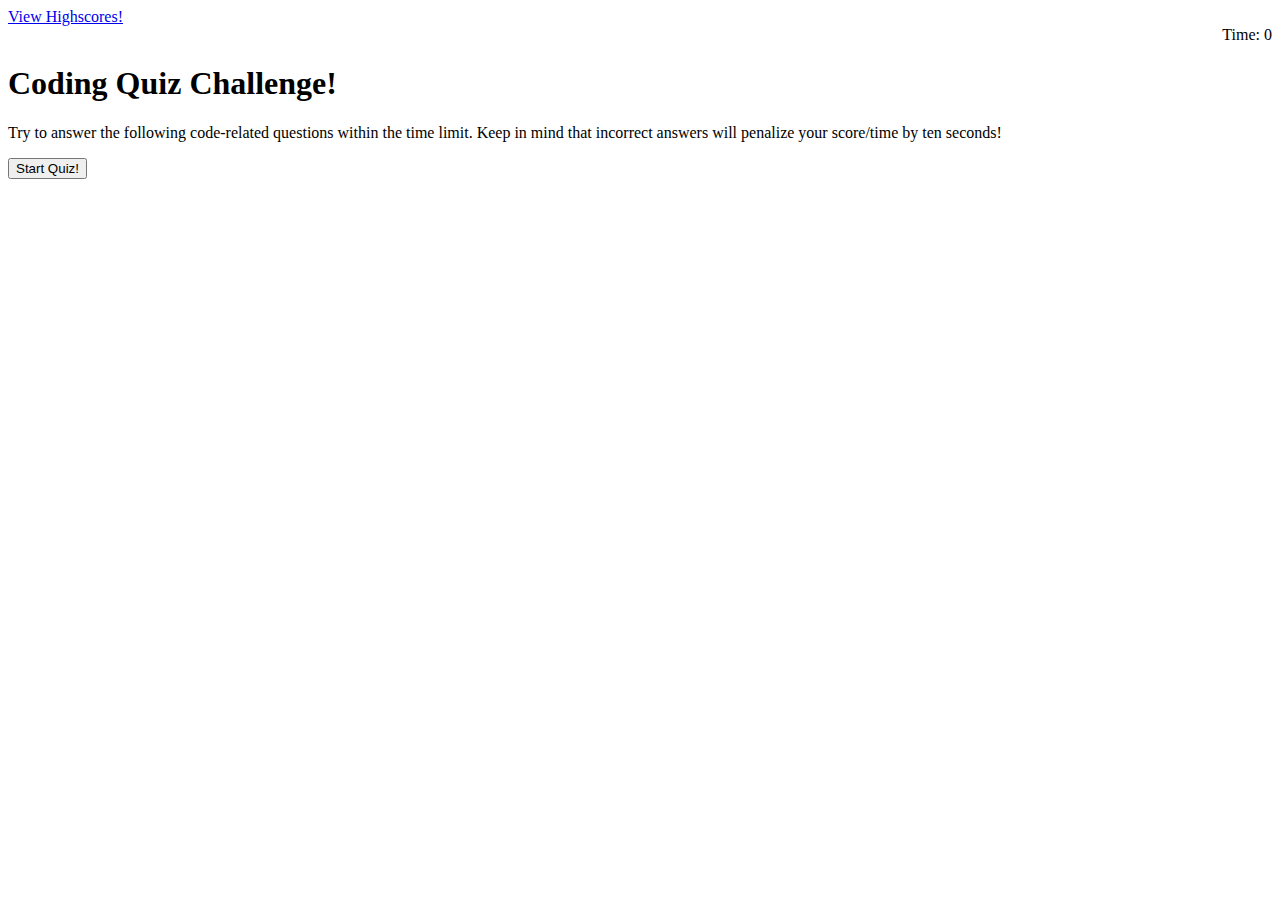
==== index.html @ e0701fb4 "updataed HTML and added CSS" ====
<!DOCTYPE html>
<html lang="en">
<head>
    <meta charset="UTF-8">
    <meta name="viewport" content="width=device-width, initial-scale=1.0">
    <title>WEB-API-CODE-QUIZ</title>
</head>
<body>
    <div class="scores"><a href=scores.html>View Highscores!</a></div>
    <link rel="stylesheet" href="./style.css">
    <div class="timer">Time: <span id="time">0</span></div>

    <div class="wrapper">
       <div class="start" id="start-screen">
           <h1>Coding Quiz Challenge!</h1>
           <p>
            Try to answer the following code-related questions within the time limit.
            Keep in mind that incorrect answers will penalize your score/time by ten seconds!
            </p>
            <button id="start-quiz">Start Quiz!</button>
        </div>
</body>
</html>
---- style.css ----
.timer {
    text-align: right;
}
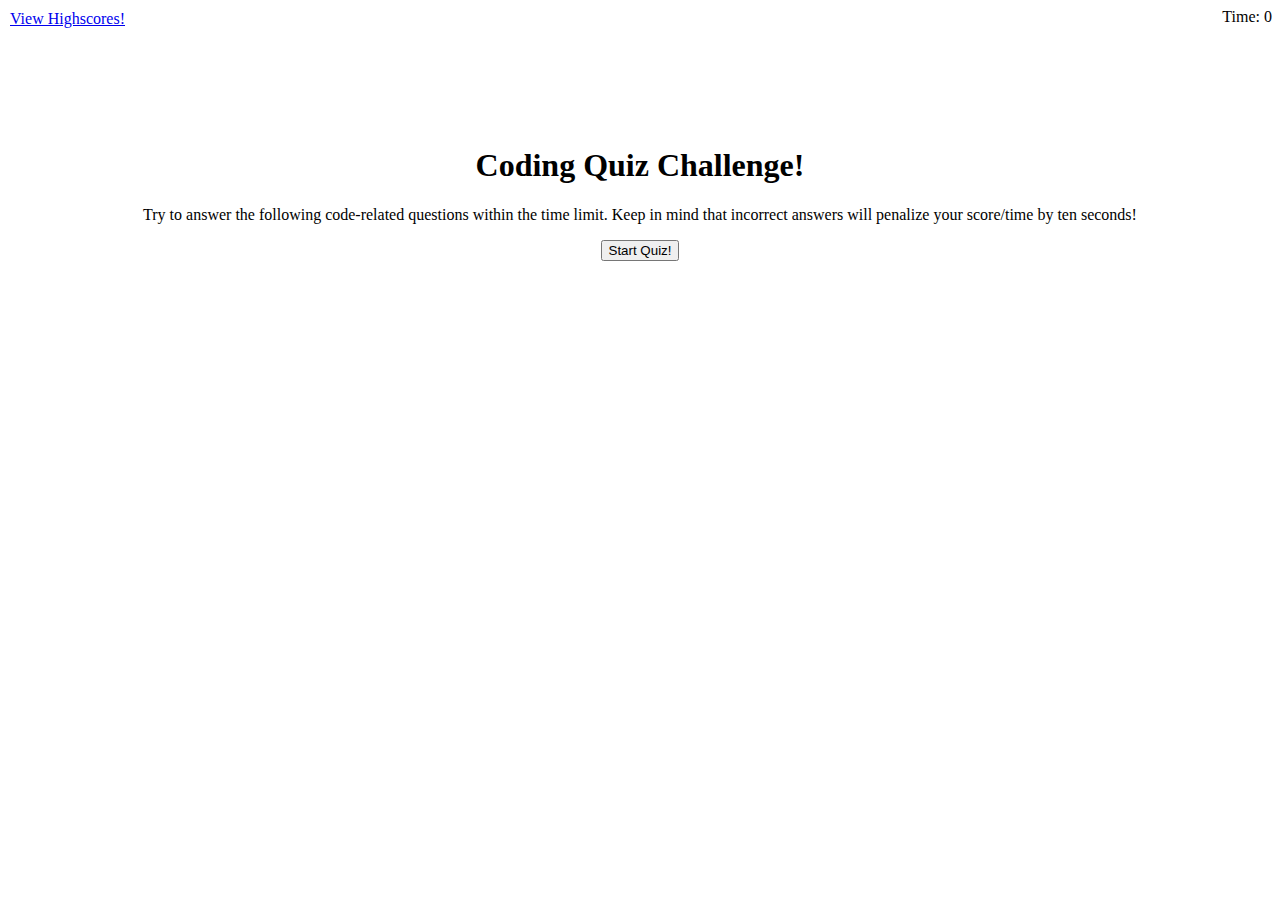
==== commit 0382e7d7: "Added script tag to HTML file." ====
--- a/index.html
+++ b/index.html
@@ -19,5 +19,7 @@
             </p>
             <button id="start-quiz">Start Quiz!</button>
         </div>
+
+        <script src="./script.js"></script>
 </body>
 </html>--- a/style.css
+++ b/style.css
@@ -2,3 +2,13 @@
     text-align: right;
 }
 
+.scores {
+    position: absolute;
+    top: 10px;
+    left: 10px;
+}
+
+.start {
+    text-align: center;
+    padding-top: 100px;
+}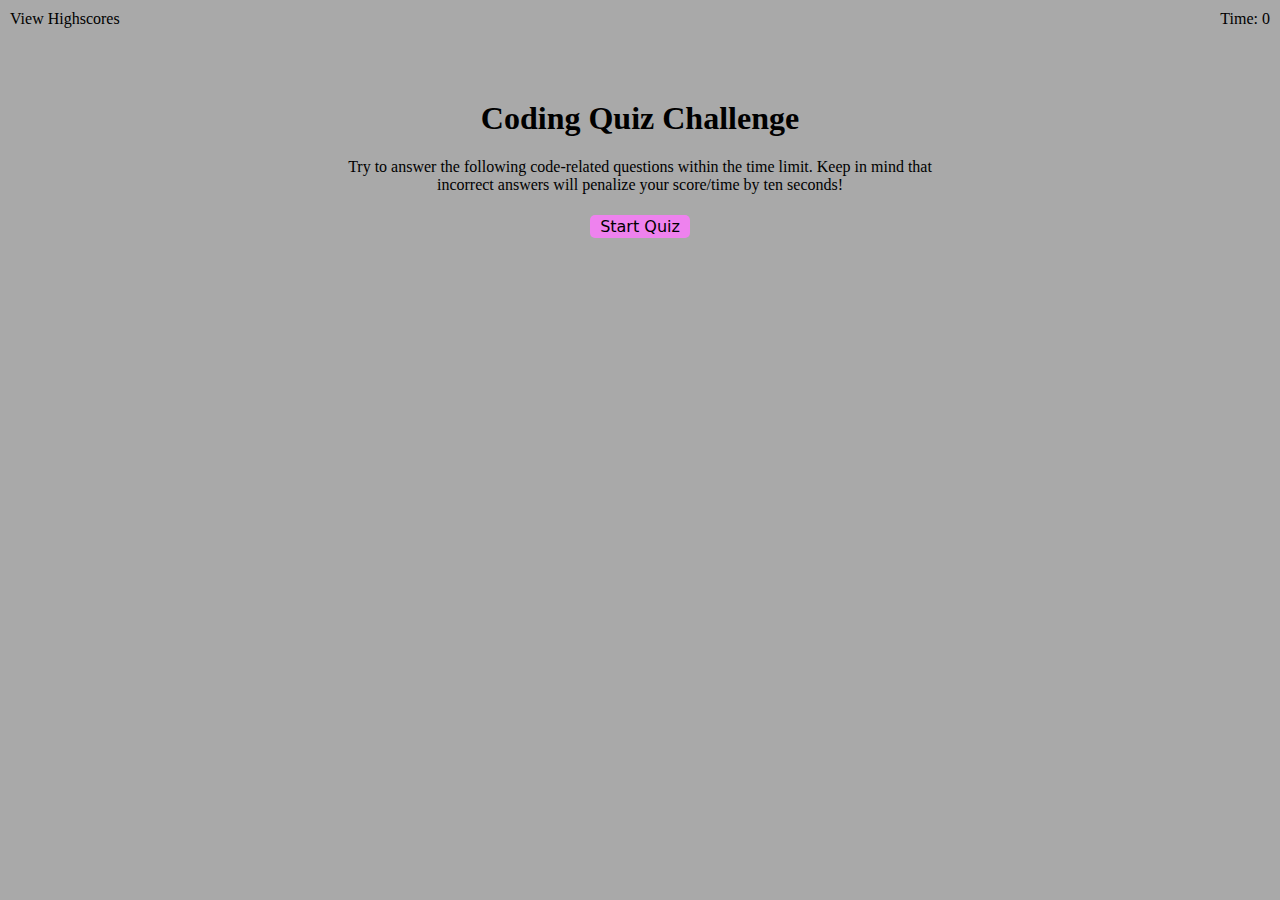
==== commit 945a9d3f: "Modified both HTML files, updated the CSS along with the script.js file" ====
--- a/index.html
+++ b/index.html
@@ -1,25 +1,46 @@
 <!DOCTYPE html>
 <html lang="en">
-<head>
-    <meta charset="UTF-8">
-    <meta name="viewport" content="width=device-width, initial-scale=1.0">
-    <title>WEB-API-CODE-QUIZ</title>
-</head>
-<body>
-    <div class="scores"><a href=scores.html>View Highscores!</a></div>
-    <link rel="stylesheet" href="./style.css">
+  <head>
+    <meta charset="UTF-8" />
+    <meta name="viewport" content="width=device-width, initial-scale=1.0" />
+    <title>Coding Quiz</title>
+
+    <link rel="stylesheet" href="./style.css" />
+  </head>
+
+  <body>
+    <div class="scores"><a href="score.html">View Highscores</a></div>
+
     <div class="timer">Time: <span id="time">0</span></div>
 
     <div class="wrapper">
-       <div class="start" id="start-screen">
-           <h1>Coding Quiz Challenge!</h1>
-           <p>
+      <div id="start-screen" class="start">
+        <h1>Coding Quiz Challenge</h1>
+        <p>
             Try to answer the following code-related questions within the time limit.
             Keep in mind that incorrect answers will penalize your score/time by ten seconds!
-            </p>
-            <button id="start-quiz">Start Quiz!</button>
-        </div>
+        </p>
+        <button id="start">Start Quiz</button>
+      </div>
 
-        <script src="./script.js"></script>
-</body>
+      <div id="questions" class="hide">
+        <h2 id="question-title"></h2>
+        <div id="choices" class="choices"></div>
+      </div>
+
+      <div id="end-screen" class="hide">
+        <h2>All done!</h2>
+        <p>Your final score is <span id="final-score"></span>.</p>
+        <p>
+          Enter initials: <input type="text" id="initials" max="3" />
+          <button id="submit">Submit</button>
+        </p>
+      </div>
+
+      <div id="feedback" class="feedback hide"></div>
+    </div>
+
+    <script src="./Q&A.js"></script>
+    <script src="./script.js"></script>
+  </body>
 </html>--- a/style.css
+++ b/style.css
@@ -1,14 +1,88 @@
-.timer {
-    text-align: right;
-}
-
-.scores {
+body {
+    font-family: 'Times New Roman', Times, serif;
+    background-color: darkgray;
+  }
+  .wrapper {
+    margin: 100px auto 0 auto;
+    max-width: 600px;
+  }
+  
+  .hide {
+    display: none;
+  }
+  
+  .start {
+    text-align: center;
+  }
+  
+  .scores {
     position: absolute;
     top: 10px;
     left: 10px;
-}
-
-.start {
-    text-align: center;
-    padding-top: 100px;
-}+  }
+  
+  .feedback {
+    font-style: sans-serif;
+    font-size: 120%;
+    margin-top: 20px;
+    padding-top: 10px;
+    color: gray;
+    border-top: 2px solid rgb(201, 193, 193);
+  }
+  
+  .timer {
+    position: absolute;
+    top: 10px;
+    right: 10px;
+  }
+  
+  a {
+    color: black;
+    text-decoration: none;
+    transition: color 0.1s;
+  }
+  
+  a:hover {
+    color: blueviolet;
+  }
+  
+  button {
+    display: inline-block;
+    margin: 5px;
+    cursor: pointer;
+    font-family: system-ui, -apple-system, BlinkMacSystemFont, 'Segoe UI', Roboto, Oxygen, Ubuntu, Cantarell, 'Open Sans', 'Helvetica Neue', sans-serif;
+    font-size: 100%;
+    background-color: violet;
+    border-radius: 5px;
+    padding: 2px 10px;
+    color: black;
+    border: 0;
+    transition: background-color 1s;
+  }
+  
+  button:hover {
+    background-color: indigo;
+  }
+  
+  .choices button {
+    display: block;
+  }
+  
+  input[type="text"] {
+    font-size: 100%;
+  }
+  
+  ol {
+    padding-left: 0px;
+    max-height: 400px;
+    overflow: auto;
+  }
+  
+  li {
+    padding: 5px;
+    list-style: decimal inside none;
+  }
+  
+  li:nth-child(odd) {
+    background-color:lime;
+  }